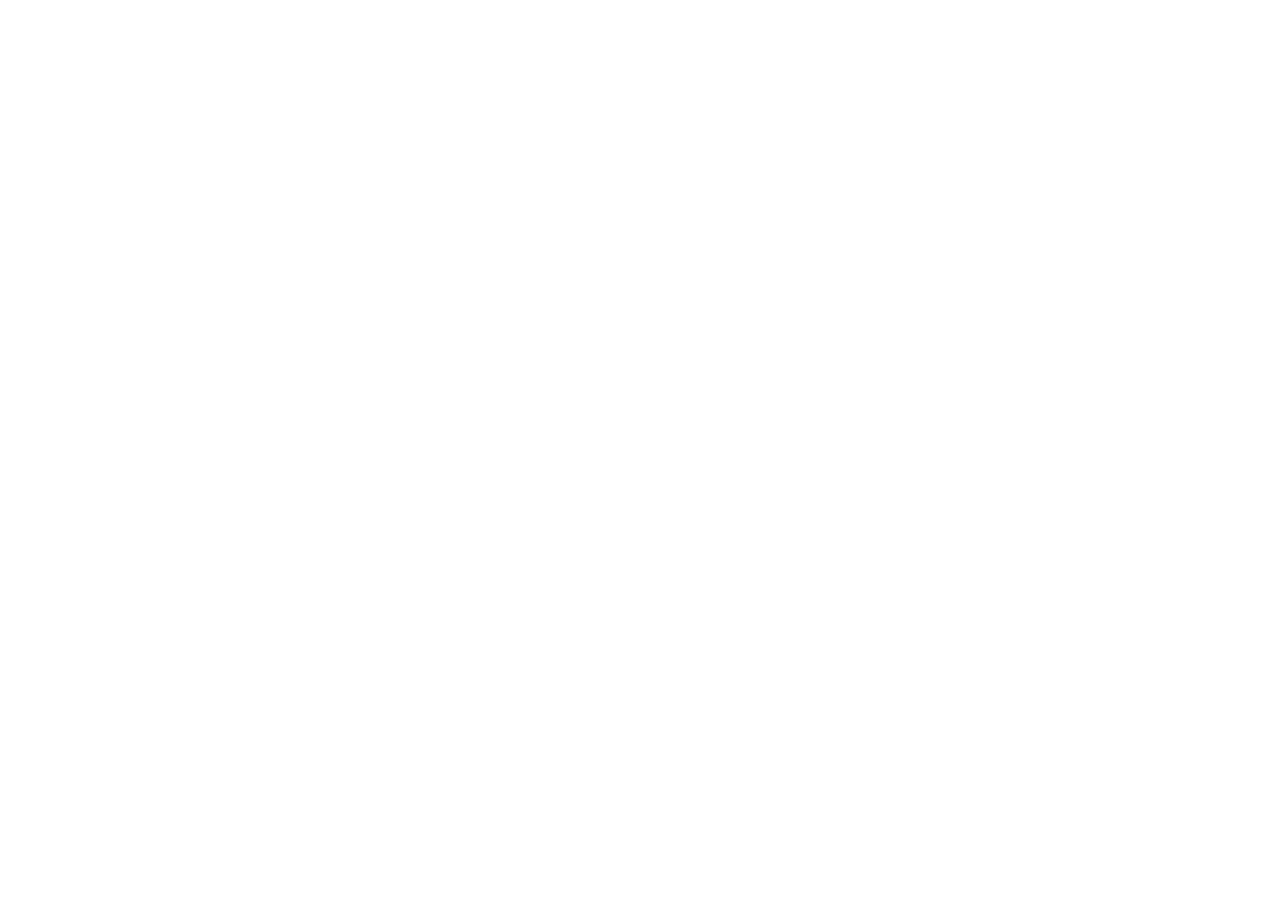
==== HTML CSS Clone Site/index.html @ 39236f54 "Spotify Clone HTML CSS" ====
<!DOCTYPE html>
<html lang="en">
<head>
    <meta charset="UTF-8">
    <meta name="viewport" content="width=device-width, initial-scale=1.0">
    <link rel="stylesheet" href="https://cdnjs.cloudflare.com/ajax/libs/font-awesome/6.6.0/css/all.min.css" integrity="sha512-Kc323vGBEqzTmouAECnVceyQqyqdsSiqLQISBL29aUW4U/M7pSPA/gEUZQqv1cwx4OnYxTxve5UMg5GT6L4JJg==" crossorigin="anonymous" referrerpolicy="no-referrer" />
    <link rel="stylesheet" href="assets/logo.png">
    <title>Spotify Web</title>
</head>
<body>
    <div class="main">
        <div class="sidebar"></div>
    <div class="main-content"></div>
    <div class="music-player"></div>
</div>
</body>
</html>
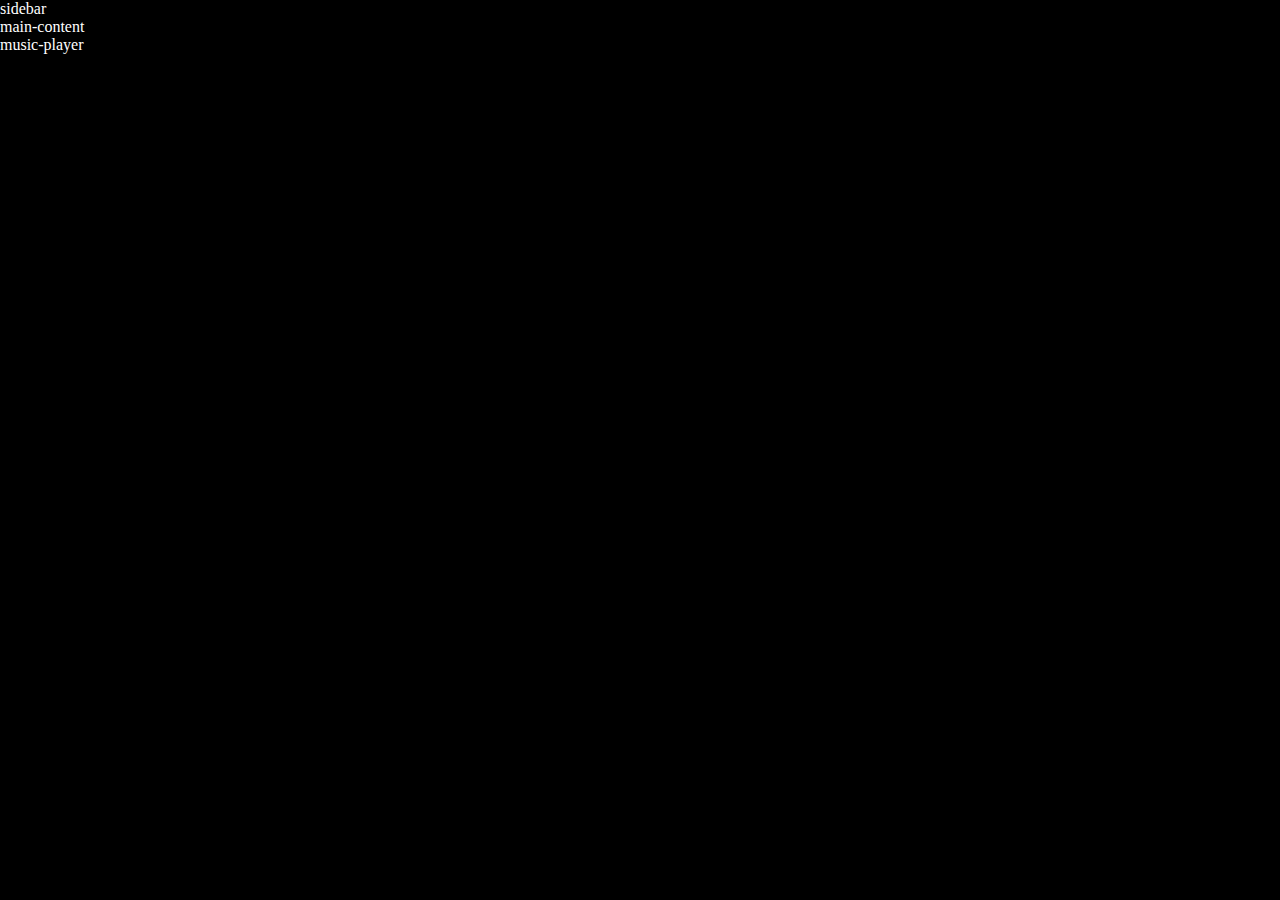
==== commit b2809944: "proj" ====
--- a/HTML CSS Clone Site/index.html
+++ b/HTML CSS Clone Site/index.html
@@ -5,13 +5,14 @@
     <meta name="viewport" content="width=device-width, initial-scale=1.0">
     <link rel="stylesheet" href="https://cdnjs.cloudflare.com/ajax/libs/font-awesome/6.6.0/css/all.min.css" integrity="sha512-Kc323vGBEqzTmouAECnVceyQqyqdsSiqLQISBL29aUW4U/M7pSPA/gEUZQqv1cwx4OnYxTxve5UMg5GT6L4JJg==" crossorigin="anonymous" referrerpolicy="no-referrer" />
     <link rel="stylesheet" href="assets/logo.png">
+    <link rel="stylesheet" href="style.css">
     <title>Spotify Web</title>
 </head>
 <body>
     <div class="main">
-        <div class="sidebar"></div>
-    <div class="main-content"></div>
-    <div class="music-player"></div>
+        <div class="sidebar">sidebar</div>
+    <div class="main-content">main-content</div>
+    <div class="music-player">music-player</div>
 </div>
 </body>
 </html>--- a/HTML CSS Clone Site/style.css
+++ b/HTML CSS Clone Site/style.css
@@ -0,0 +1,7 @@
+body{
+    font-family:'Times New Roman', Times, serif;
+    margin: 0;
+    background-color: black;
+    color: white;
+    overflow: hidden;
+}